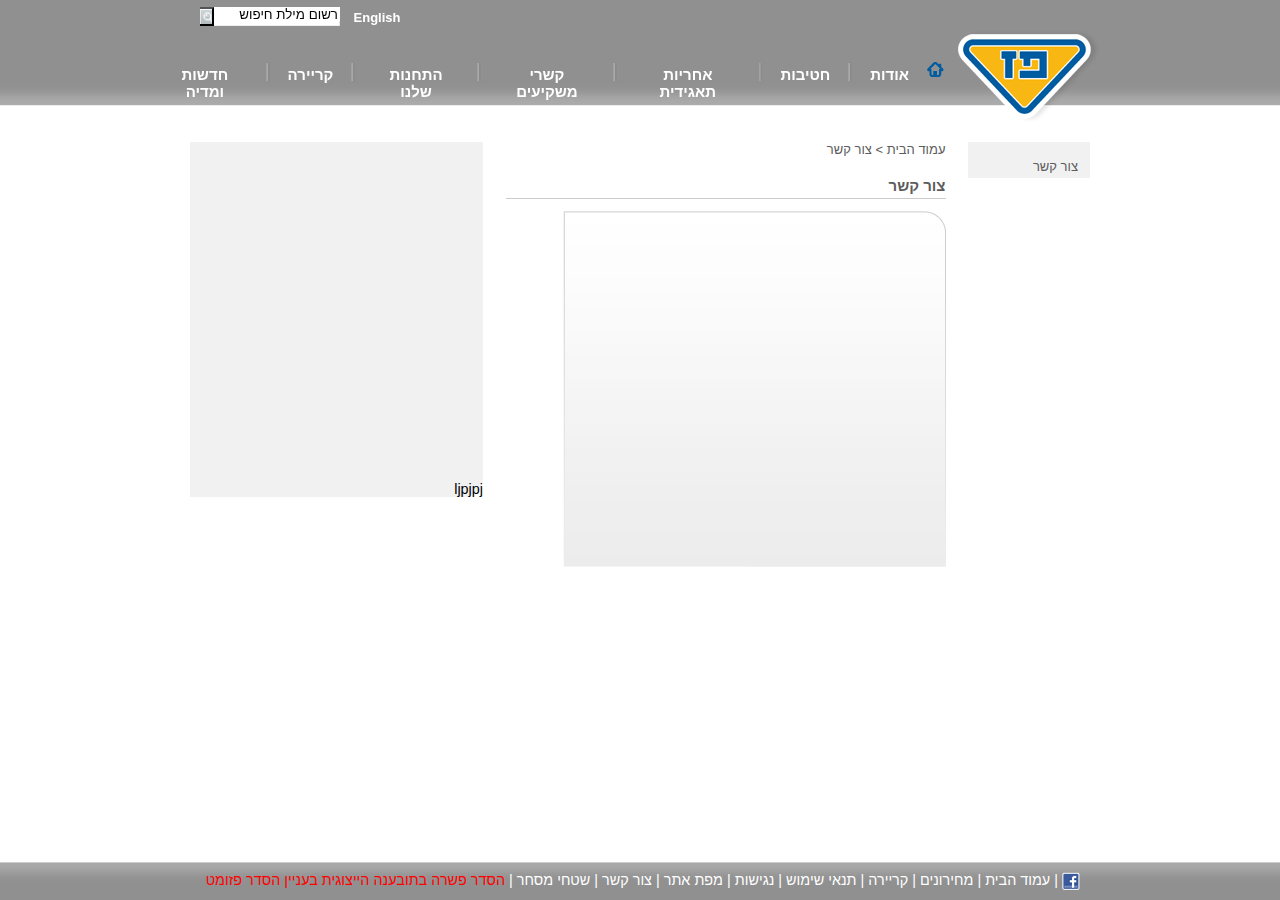
==== contact.html @ d04f44ec "fine-tunning_hp+contact_nav" ====
<!DOCTYPE html>
<html lang="en">
<head>
    <meta charset="UTF-8">
    <meta name="viewport" content="width=device-width, initial-scale=1.0">
    <meta http-equiv="X-UA-Compatible" content="ie=edge">
    <link rel="stylesheet" href="paz-contact-style.css">
    <title>פז-צור קשר </title>
</head>
<body>
    <header>
        <div class="header">
            <div class="logo"></div>
            <div class="left-header">
                <a class= "english" href="">English</a>
                <form class="search">
                    <input type="text" name="search" value="רשום מילת חיפוש">
                    <button type="submit"><i class="fa fa-search"></i></button>
                </form>
                <ul>
                <li class="home-icon"><img src="images/menu_home_blue.png" alt="home"></li>
                <li class="dropdown" class="active">
                    <a href="#">אודות</a>
                    <div class="dropdown-content">
                        <a href="#">אודות</a>
                        <span class="line-drop"></span>
                        <a href="#">היסטוריה</a>
                        <span class="line-drop"></span>
                        <a href="#">חזון וערכים</a>
                        <span class="line-drop"></span>
                        <a href="#">מבנה הקבוצה</a>
                        <span class="line-drop"></span>
                        <a href="#">חברי דירקטוריון</a>
                        <span class="line-drop"></span>
                        <a href="#">הנהלת הקבוצה</a>
                        <span class="line-drop"></span>
                        <a href="#">פרסים והוקרה</a>
                    </div>
                </li>
                <li class="line-top"></li>
                <li class="dropdown">
                    <a href="#">חטיבות</a>
                    <div class="dropdown-content">
                        <a href="#">חטיבות</a>
                        <span class="line-drop"></span>
                        <a href="#">קמעונאות ומסחר</a>
                        <span class="line-drop"></span>
                        <a href="#">תעשיות ושירותים</a>
                        <span class="line-drop"></span>
                        <a href="#">זיקוק</a>
                    </div>
                </li>
                <li class="line-top"></li>
                <li class="dropdown">
                    <a href="#">אחריות תאגידית</a>
                    <div class="dropdown-content">
                        <a href="#">אחריות תאגידית</a>
                        <span class="line-drop"></span>
                        <a href="#">הקוד האתי</a>
                        <span class="line-drop"></span>
                        <a href="#">מעורבות חברתית</a>
                        <span class="line-drop"></span>
                        <a href="#">נגישות</a>
                        <span class="line-drop"></span>
                        <a href="#">איכות הסביבה ובטיחות</a>
                        <span class="line-drop"></span>
                        <a href="#">דירוג מעלה</a>
                    </div>
                    </li>
                <li class="line-top"></li>
                <li class="dropdown">
                    <a href="#">קשרי משקיעים</a>
                    <div class="dropdown-content">
                            <a href="#">פרופיל חברה</a>
                            <span class="line-drop"></span>
                            <a href="#">דוחות כספיים</a>
                            <span class="line-drop"></span>
                            <a href="#">כלים למשקיע</a>
                            <span class="line-drop"></span>
                            <a href="#">נתוני מניה</a>
                            <span class="line-drop"></span>
                            <a href="#">אסיפות כלליות</a>
                        </div>
                </li>
                <li class="line-top"></li>
                <li class="dropdown">
                    <a href="#">התחנות שלנו</a>
                    <div class="dropdown-content">
                            <a href="#">התחנות שלנו</a>
                            <span class="line-drop"></span>
                            <a href="#">נגישות מתחמי פז</a>
                            <span class="line-drop"></span>
                            <a href="#">רשימת תחנות</a>
                            <span class="line-drop"></span>
                            <a href="#">מועדונים</a>
                        </div>
                </li>
                <li class="line-top"></li>
                <li class="dropdown">
                    <a href="#">קריירה</a>
                    <div class="dropdown-content">
                            <a href="#">לעבוד בפז</a>
                            <span class="line-drop"></span>
                            <a href="#">ניהול תחנת פז</a>
                            <span class="line-drop"></span>
                            <a href="#">קריירה</a>
                        </div>
                </li>
                <li class="line-top"></li>
                <li class="dropdown">
                    <a href="#">חדשות ומדיה</a>
                    <div class="dropdown-content">
                            <a href="#">פרסומות</a>
                            <span class="line-drop"></span>
                            <a href="#">הודעות לעיתונות</a>
                        </div>
                </li>
                </ul>     
            </div>
        </div>      
    </header>
    
    <main class="main-top">
        <div class="right-div">
            <div class="contact-right-cont">
                <p>צור קשר</p>
            <div>
        </div>
                </div>
            </div>
        <div class="center-div">
            <div class="finder"><a class="a-home" href="">עמוד הבית > </a> צור קשר</div>
            <h4>צור קשר</h4>
            
            <div class="form"></div>
        </div>
        <div class="left-div">
                  ljpjpj
        </div>
        </div>  
    </main>
 <footer>
     <div class="footer">
         <ul class="ul-footer">
             <li class="facebook"><img src='images/fb_icon.png' alt="facebook"></li>
             <li class="line">|</li>
             <li >
                 <a href="">עמוד הבית</a>
             </li>
             <li class="line">|</li>
             <li >
                 <a href="">מחירונים</a>
             </li>
             <li class="line">|</li>
             <li >
                 <a href="">קריירה</a>
             </li>
             <li class="line">|</li>
             <li >
                 <a href="">תנאי שימוש</a>
             </li>
             <li class="line">|</li>
             <li >
                 <a href="">נגישות</a>
             </li>
             <li class="line">|</li>
             <li >
                 <a href="">מפת אתר</a>
             </li>
             <li class="line">|</li>
             <li >
                 <a href="">צור קשר</a>
             </li>
             <li class="line">|</li>
             <li >
                 <a href="">שטחי מסחר</a>
             </li>
             <li class="line">|</li>
             <li>
                <a class="red-text" href="">הסדר פשרה בתובענה הייצוגית בעניין הסדר פזומט</a>
            </li>
         </ul>
     </div>
 </footer>

</body>
</html>
---- paz-contact-style.css ----
body{
    margin: 0;
    text-align: right;
    direction: rtl;
    font-family: Arial Hebrew, Arial;
    font-size: 0.9em;
}
* {
    box-sizing: border-box;
}
header {
  width: 100%;
  height: 106px;
  position: fixed;
  background-image:url('images/header_bg.png');
  background-color: #999;
  top: 0px;

}
.header {
  width: 900px;
  height: 106px;
  margin: auto;
  text-align: center;
  position: relative;
  display: flex;

}
.logo {
  width: 142px;
  height: 93px;
  background-image: url('images/paz_logo.png');
  position: absolute;
  top: 30px;
  right: -10px;
}
.left-header {
  width: 800px;
  height: 90px;
  flex-grow: 1;
  position: absolute;
  left: -30px; 
  display: flex;
  flex-direction: column;
  justify-content: flex-end;
}
.search {
  width: 132px;
  height: 19px;
  position: relative;
  right: 620px;
  top: -30px;
  display: flex;
  background-image: url('images/search_input.png');
  
}
.search > input {
  width: 126px;
  height: 14px;
  border: none;
}
.search > button {
  width: 19px;
  height: 19px;
  background-image: url('images/search_button.png');
  border-left: none;
  cursor: pointer;
}
.english {
  font-size: 0.9em;
  font-weight: bold;
  color: #fff;
  text-decoration: none;
  position: relative;
  right: 183px;
  top: -12px;
}
ul {
list-style: none;
padding: 0;
margin: 0;
display: flex;
}
ul > li {
display: inline-block;
}
.dropdown > a {
  position: relative;
  top: 10px;
  display: inline-block;
  text-decoration: none;
  color: white;
  font-size: 15px;
  font-weight: bold;
}
.dropdown:hover > a {
  position: relative;
  top: 10px;
  display: inline-block;
  text-decoration: none;
  color: #00449C;
  font-size: 15px;
  font-weight: bold;
}
.dropdown-content {
  display: none;
  position: absolute;
  background: #909090
  url('images/menu_dropdown_bg.png')
  repeat-x 0 0;
  top: 96px;
  padding: 10px 2px;
}
.dropdown-content > a {
  display: block;
  text-decoration: none;
  color: white;
  font-size: 15px;
  font-weight: bold;
  text-align: right;
}
.dropdown:hover .dropdown-content {
  display: block;
}
.dropdown-content > a:hover {
  background-color:#BCBCBC;
  color: #00449C;
}
.line-top {
  width: 4px;
  height: 21px;
  margin: 0 16px;
  position: relative;
  top: 6px;
  background-image: url('images/menu_sep.png');
}
.line-drop {
  width: 100%;
  height: 1px;
  padding: 0px;
  margin: 0px;
  background: url('images/menu_dropdown_sep.png') repeat-x 0 0;
  display: inline-block;
}
  .home-icon {
    margin:0 16px;
    position: relative;
    top: 6px;
  }

.main-top {
    display: flex;
    width: 900px;
    justify-content: space-between;
    margin: auto;
    margin-top: 110px;
    padding-top: 32px;
}

.main-top > .right-div {
  background-color: #f1f1f1;
  width: 122px;
  height: 36px;
  display: flex;
  align-items: flex-end;
}
.contact-right-cont {
  width: 110px;
    height: 36px;
    overflow: hidden;
    padding-right: 12px;
    font-size: 13px;
    margin-bottom: 4px;
    color: #5c5c5c;
    line-height: 32px;
}
.main-top > .center-div {
  width: 440px;
}
.finder {
  text-decoration: none;
  font-size: 13px;
  color: #5c5c5c;
  margin-bottom: 20px;
}
.a-home {
  text-decoration: none;
  font-size: 13px;
  color: #5c5c5c;
}
.a-home:hover {
  color: #00449C;
}
h4 {
    font-size: 15px;
    font-weight: bold;
    color: #5c5c5c;
    border-bottom: 1px solid #cbcbcb;
    margin-bottom: 12px;
    padding-bottom: 4px;
}
.main-top > .center-div > .form {
    background-image: url('images/contact_form_bg.png');
    width: 383px;
    height: 356px;
    display: flex;
    align-items: flex-end;
    padding: 12px 18px;
  }

  .main-top > .left-div {
    background-color: #f1f1f1;
    border-bottom-right-radius: 20px;
    width: 293px;
    height: 355px;
    display: flex;
    align-items: flex-end;
  }

  footer {
    width: 100%;
    height: 38px;
    position: fixed;
    background-image:url('images/footer_bg.png');
    background-color: #999;
    bottom: 0px;
    z-index: 100;
  }
  .footer {
    width: 900px;
    height: 38px;
    margin: auto;
    padding: 10px;
    position: relative;
    display: flex; 
  }
  .ul-footer {
    padding: 0;
    width: 900px;
    list-style: none;
    display: flex;
    margin: auto;
  }
  li a {
    color: #fff;
    bottom: 15px;
    text-decoration: none;
    margin-left: 2px;
    margin-right: 2px;
  }
  .red-text {
    color: red;
    bottom: 15px;
    text-decoration: none;
    margin-right: 2px;
  }
  .line {
    color: #fff;
    bottom: 15px;
    margin-left: 2px;
    margin-right: 2px;
    }
  .facebook {
    bottom: 15px;
    margin-left: 2px;
}
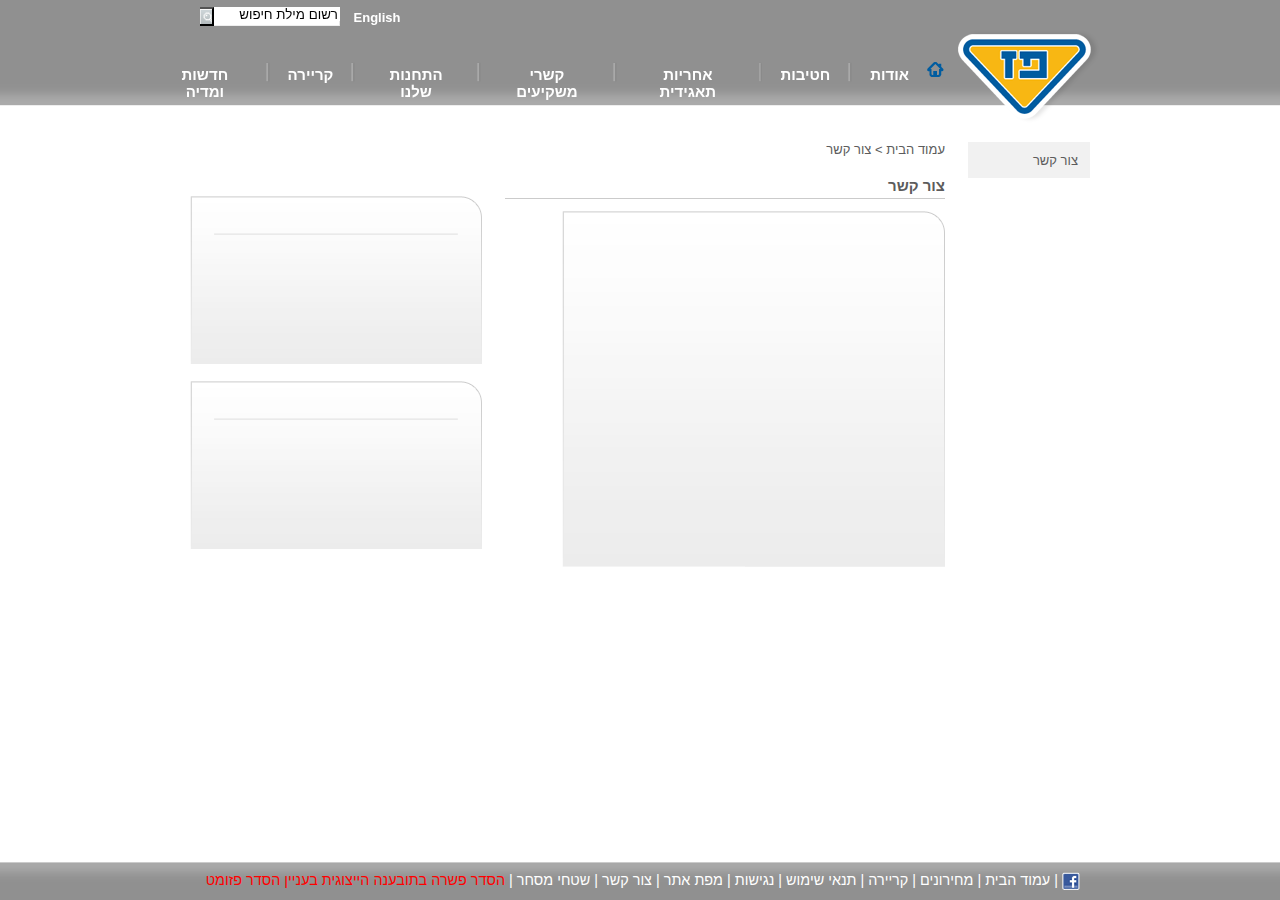
==== commit c3c0cd0f: "contact-layout-continue" ====
--- a/contact.html
+++ b/contact.html
@@ -123,19 +123,20 @@
     <main class="main-top">
         <div class="right-div">
             <div class="contact-right-cont">
-                <p>צור קשר</p>
+                <p class="a-contact">צור קשר</p>
             <div>
         </div>
                 </div>
             </div>
         <div class="center-div">
-            <div class="finder"><a class="a-home" href="">עמוד הבית > </a> צור קשר</div>
+            <div class="finder"><a class="a-contact" href="">עמוד הבית > </a> צור קשר</div>
             <h4>צור קשר</h4>
             
             <div class="form"></div>
         </div>
         <div class="left-div">
-                  ljpjpj
+                <div class=left-containers></div>
+                <div class=left-containers></div>
         </div>
         </div>  
     </main>
--- a/paz-contact-style.css
+++ b/paz-contact-style.css
@@ -165,14 +165,14 @@
   align-items: flex-end;
 }
 .contact-right-cont {
-  width: 110px;
+    width: 110px;
     height: 36px;
-    overflow: hidden;
     padding-right: 12px;
     font-size: 13px;
     margin-bottom: 4px;
     color: #5c5c5c;
-    line-height: 32px;
+    line-height: 20px;
+
 }
 .main-top > .center-div {
   width: 440px;
@@ -183,12 +183,12 @@
   color: #5c5c5c;
   margin-bottom: 20px;
 }
-.a-home {
+.a-contact {
   text-decoration: none;
   font-size: 13px;
   color: #5c5c5c;
 }
-.a-home:hover {
+.a-contact:hover {
   color: #00449C;
 }
 h4 {
@@ -209,14 +209,19 @@
   }
 
   .main-top > .left-div {
-    background-color: #f1f1f1;
-    border-bottom-right-radius: 20px;
-    width: 293px;
-    height: 355px;
-    display: flex;
-    align-items: flex-end;
-  }
-
+    width: 292px;
+    margin-top: 36px;
+    display: flex;
+    flex-direction: column;
+    align-items: center;
+    justify-content: space-evenly;
+  }
+.left-containers {
+  width: 293px;
+  height: 168px;
+  padding: 18px 22px 15px;
+  background: url('images/cube_bg.png') no-repeat 0 0;
+}
   footer {
     width: 100%;
     height: 38px;
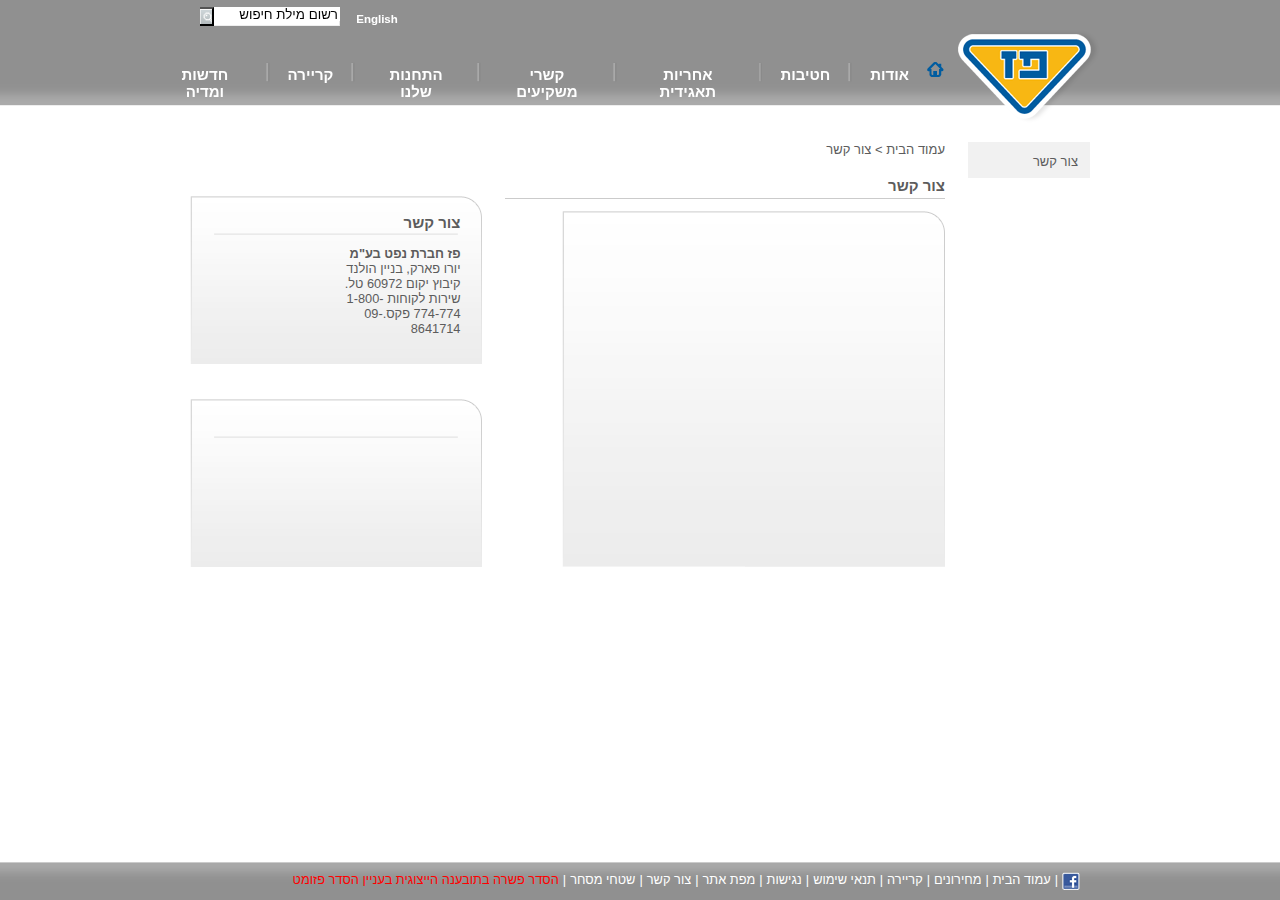
==== commit 61c6cad1: "left-content" ====
--- a/contact.html
+++ b/contact.html
@@ -119,26 +119,30 @@
             </div>
         </div>      
     </header>
-    
     <main class="main-top">
         <div class="right-div">
             <div class="contact-right-cont">
-                <p class="a-contact">צור קשר</p>
+                <a class="a-contact" href="">צור קשר</a>
             <div>
         </div>
-                </div>
+            </div>
             </div>
         <div class="center-div">
             <div class="finder"><a class="a-contact" href="">עמוד הבית > </a> צור קשר</div>
             <h4>צור קשר</h4>
-            
             <div class="form"></div>
         </div>
         <div class="left-div">
+                <div class=left-containers>
+                        <h3>צור קשר</h3>
+                        <p class="left-text"><strong>פז חברת נפט בע"מ</strong>
+                                יורו פארק, בניין הולנד
+                                קיבוץ יקום 60972
+                                טל. שירות לקוחות 1-800-774-774
+                                פקס.09-8641714</p>
+                </div>
                 <div class=left-containers></div>
-                <div class=left-containers></div>
-        </div>
-        </div>  
+        </div> 
     </main>
  <footer>
      <div class="footer">
--- a/paz-contact-style.css
+++ b/paz-contact-style.css
@@ -3,7 +3,7 @@
     text-align: right;
     direction: rtl;
     font-family: Arial Hebrew, Arial;
-    font-size: 0.9em;
+    font-size: 0.8em;
 }
 * {
     box-sizing: border-box;
@@ -162,14 +162,14 @@
   width: 122px;
   height: 36px;
   display: flex;
-  align-items: flex-end;
+  align-items: center;
 }
 .contact-right-cont {
     width: 110px;
     height: 36px;
     padding-right: 12px;
     font-size: 13px;
-    margin-bottom: 4px;
+    margin-top: 20px;
     color: #5c5c5c;
     line-height: 20px;
 
@@ -210,17 +210,28 @@
 
   .main-top > .left-div {
     width: 292px;
-    margin-top: 36px;
+    margin-top: 54px;
     display: flex;
     flex-direction: column;
     align-items: center;
-    justify-content: space-evenly;
+    justify-content: space-between;
   }
 .left-containers {
   width: 293px;
   height: 168px;
   padding: 18px 22px 15px;
   background: url('images/cube_bg.png') no-repeat 0 0;
+}
+h3 {
+  font-size: 15px;
+  font-weight: bold;
+  color: #5c5c5c;
+  margin-top: auto;
+}
+.left-text {
+  display: block;
+  color: #5c5c5c;
+  width: 120px;
 }
   footer {
     width: 100%;
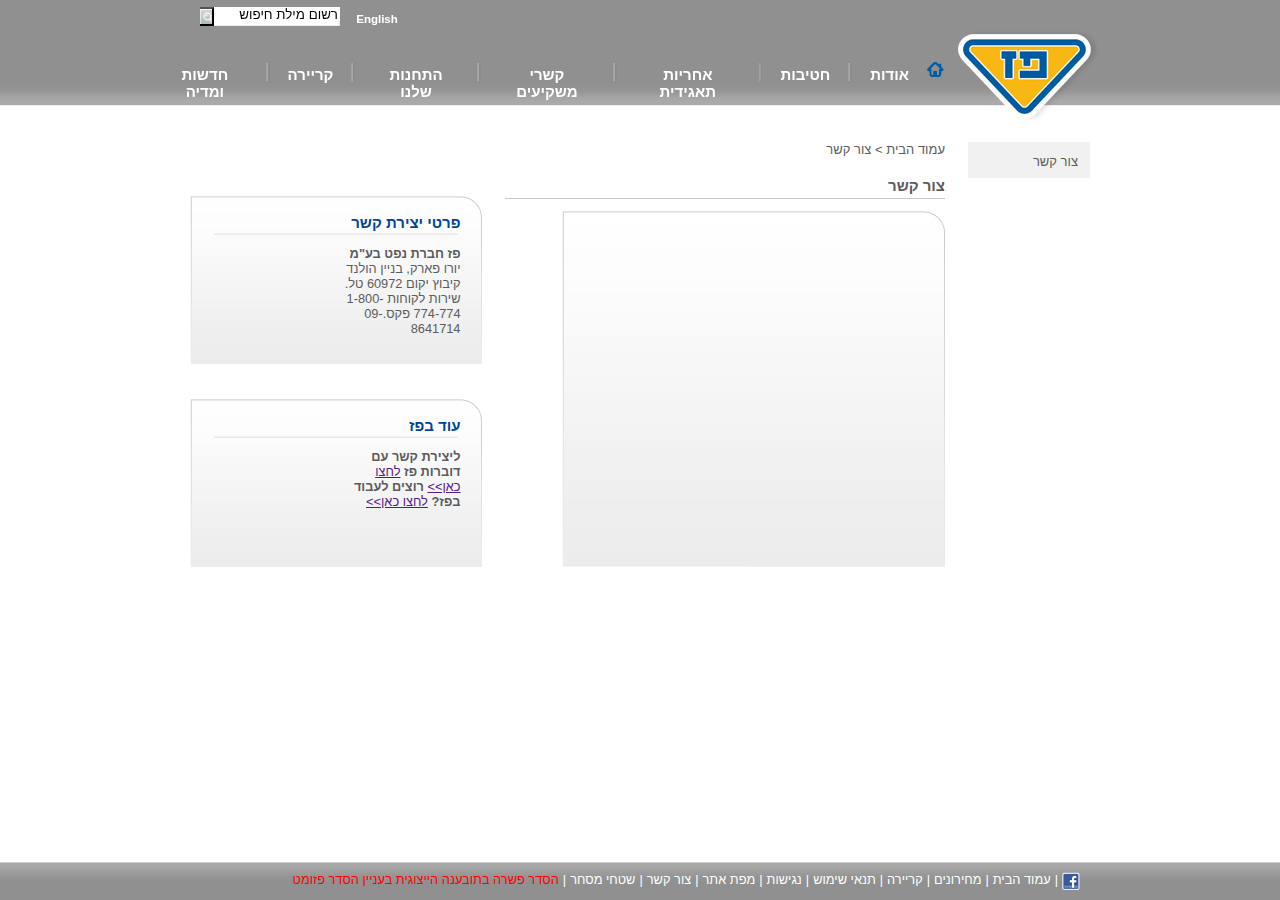
==== commit 95d894d0: "left-content-continue" ====
--- a/contact.html
+++ b/contact.html
@@ -134,14 +134,23 @@
         </div>
         <div class="left-div">
                 <div class=left-containers>
-                        <h3>צור קשר</h3>
-                        <p class="left-text"><strong>פז חברת נפט בע"מ</strong>
+                        <h3>פרטי יצירת קשר</h3>
+                        <p class="left-text">
+                            <strong>פז חברת נפט בע"מ</strong>
                                 יורו פארק, בניין הולנד
                                 קיבוץ יקום 60972
                                 טל. שירות לקוחות 1-800-774-774
                                 פקס.09-8641714</p>
                 </div>
-                <div class=left-containers></div>
+                <div class=left-containers>
+                        <h3>עוד בפז</h3>
+                        <p class="left-text">
+                            <strong>ליצירת קשר עם דוברות פז</strong>
+                            <a href="">לחצו כאן>></a>
+                            <strong>רוצים לעבוד בפז?</strong>
+                            <a href="">לחצו כאן>></a>
+                        </p>
+                </div>
         </div> 
     </main>
  <footer>
--- a/paz-contact-style.css
+++ b/paz-contact-style.css
@@ -225,7 +225,7 @@
 h3 {
   font-size: 15px;
   font-weight: bold;
-  color: #5c5c5c;
+  color: #00449C;
   margin-top: auto;
 }
 .left-text {
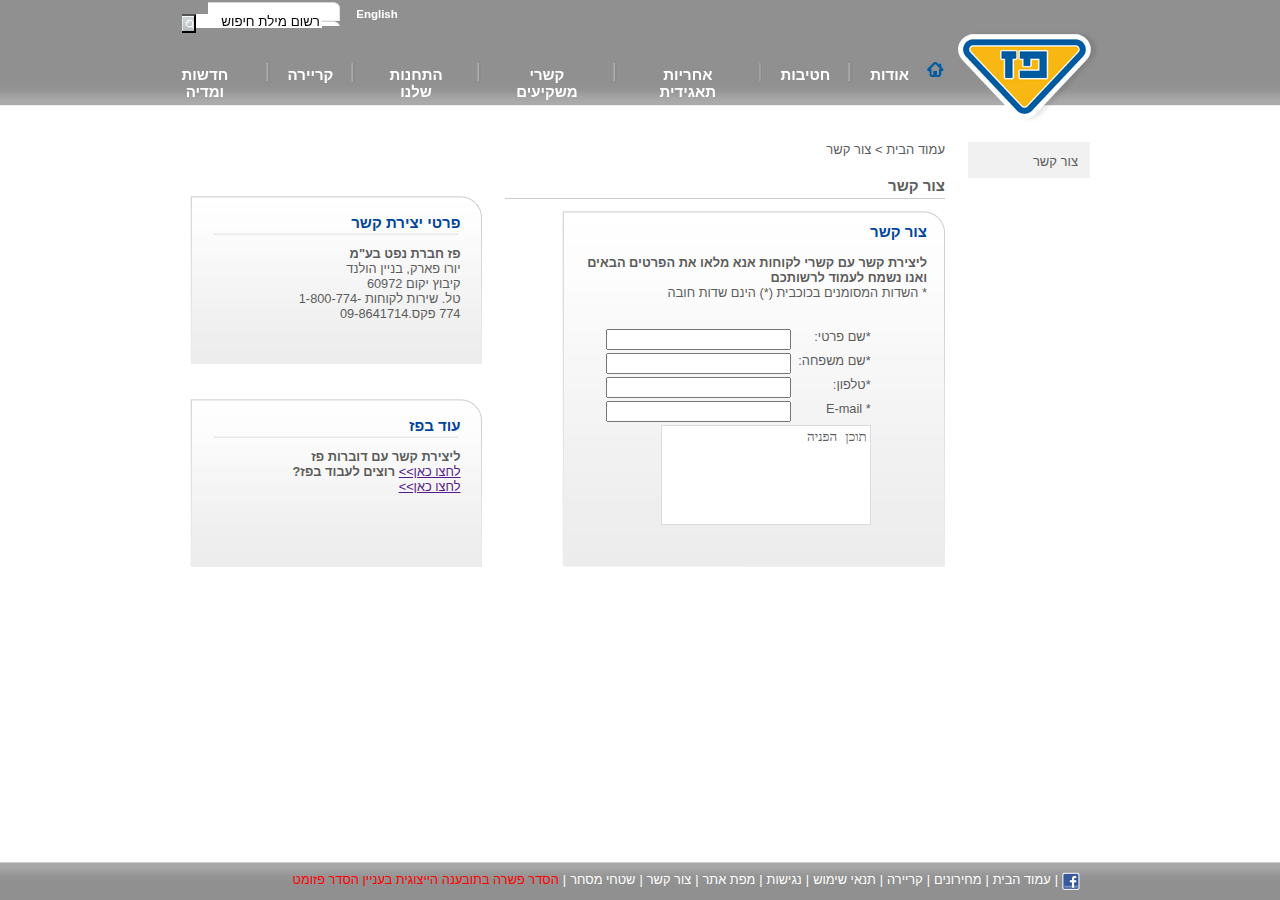
==== commit fe320efc: "form" ====
--- a/contact.html
+++ b/contact.html
@@ -130,24 +130,52 @@
         <div class="center-div">
             <div class="finder"><a class="a-contact" href="">עמוד הבית > </a> צור קשר</div>
             <h4>צור קשר</h4>
-            <div class="form"></div>
+            <form class="form">
+                <div>                    
+                    <h3>צור קשר</h3>
+                    <p class="center-text">
+                        <strong> ליצירת קשר עם קשרי לקוחות אנא מלאו את הפרטים הבאים ואנו נשמח לעמוד לרשותכם</strong><br>
+                        * השדות המסומנים בכוכבית (*) הינם שדות חובה</p>
+                </div>
+                <fieldset>
+                    <div class="form-row">
+                        <label for="name">*שם פרטי:</label>
+                        <input id="name" name="name" type="text" maxlength="80">
+                    </div>
+                    <div class="form-row">
+                            <label for="surname">*שם משפחה:</label>
+                            <input id="surname" name="surname" type="text" maxlength="80">
+                        </div>
+                        <div class="form-row">
+                                <label for="tel">*טלפון:</label>
+                                <input id="tel" name="name" type="tel" maxlength="80">
+                        </div>
+                        <div class="form-row">
+                                <label for="E-mail">* E-mail</label>
+                                <input id="E-mail" name="E-mail" type="text" maxlength="80">
+                        </div>
+                        <div class="form-row">
+                            <textarea id="textarea">תוכן הפניה</textarea>
+                        </div>
+                </fieldset> 
+            </form>
         </div>
         <div class="left-div">
                 <div class=left-containers>
                         <h3>פרטי יצירת קשר</h3>
                         <p class="left-text">
-                            <strong>פז חברת נפט בע"מ</strong>
-                                יורו פארק, בניין הולנד
-                                קיבוץ יקום 60972
+                            <strong>פז חברת נפט בע"מ</strong><br>
+                                יורו פארק, בניין הולנד<br>
+                                קיבוץ יקום 60972 <br>
                                 טל. שירות לקוחות 1-800-774-774
                                 פקס.09-8641714</p>
                 </div>
                 <div class=left-containers>
                         <h3>עוד בפז</h3>
                         <p class="left-text">
-                            <strong>ליצירת קשר עם דוברות פז</strong>
+                            <strong>ליצירת קשר עם דוברות פז</strong><br>
                             <a href="">לחצו כאן>></a>
-                            <strong>רוצים לעבוד בפז?</strong>
+                            <strong>רוצים לעבוד בפז?</strong><br>
                             <a href="">לחצו כאן>></a>
                         </p>
                 </div>
--- a/paz-contact-style.css
+++ b/paz-contact-style.css
@@ -199,15 +199,42 @@
     margin-bottom: 12px;
     padding-bottom: 4px;
 }
-.main-top > .center-div > .form {
+
+form {
     background-image: url('images/contact_form_bg.png');
     width: 383px;
     height: 356px;
+    padding: 12px 18px;
+    color: #5c5c5c;
+  }
+
+  fieldset {
+    margin: auto;
+    width: 80%;
+    border: none;
+}
+  .form-row {
     display: flex;
-    align-items: flex-end;
-    padding: 12px 18px;
-  }
-
+    padding: 12px;
+    position: relative;
+}
+
+.form-row > input {
+  margin-right: 80px;
+  position: absolute;
+}
+.form-row > label {
+  margin-right: auto;
+  position: absolute;
+}
+.form-row > textarea {
+  width: 210px;
+  height: 100px;
+  border: 1px solid #dadce0;
+  resize: none;
+  color: #5c5c5c;
+  padding: 3px;
+}
   .main-top > .left-div {
     width: 292px;
     margin-top: 54px;
@@ -221,6 +248,7 @@
   height: 168px;
   padding: 18px 22px 15px;
   background: url('images/cube_bg.png') no-repeat 0 0;
+
 }
 h3 {
   font-size: 15px;
@@ -231,7 +259,7 @@
 .left-text {
   display: block;
   color: #5c5c5c;
-  width: 120px;
+  width: 180px;
 }
   footer {
     width: 100%;
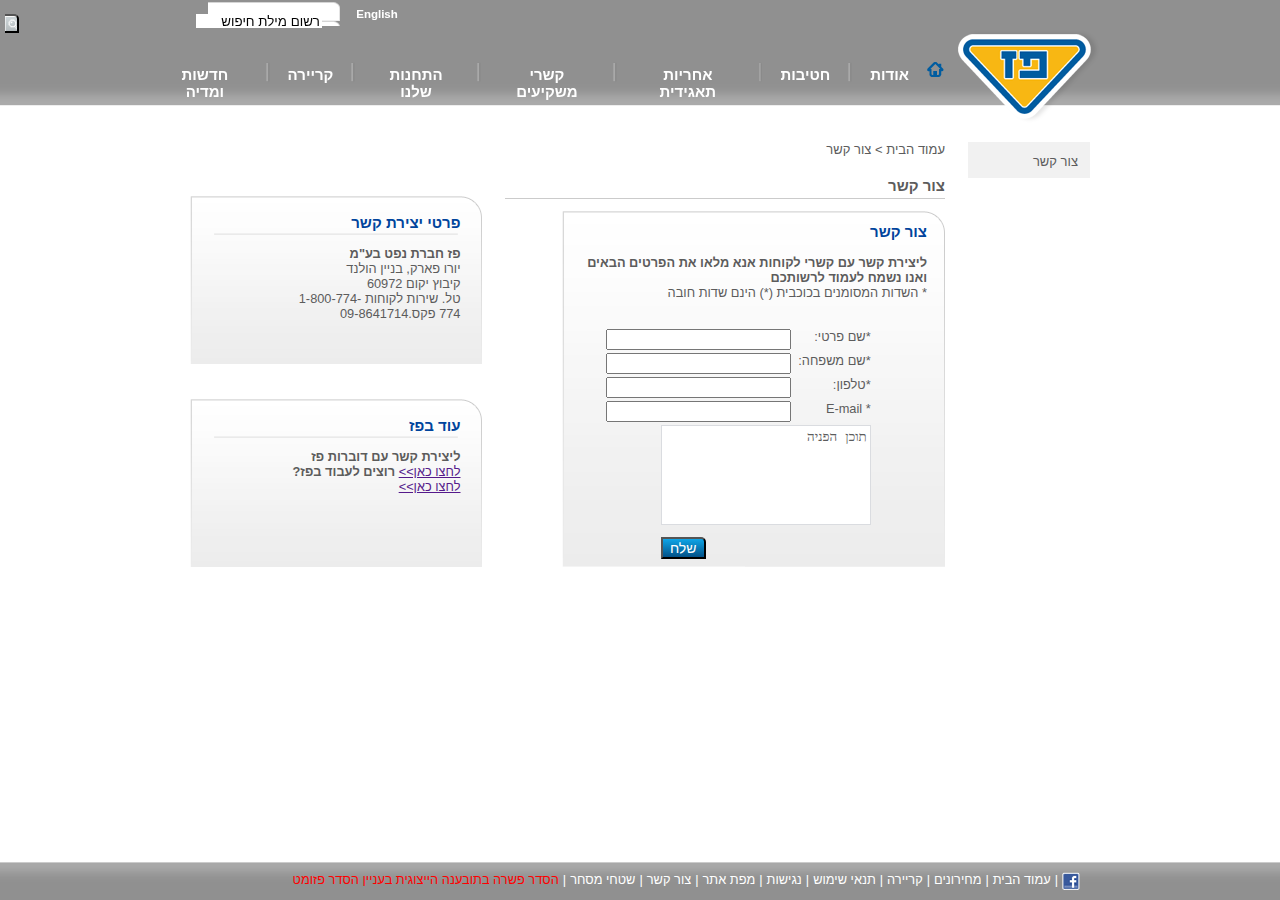
==== commit 57670df9: "button" ====
--- a/contact.html
+++ b/contact.html
@@ -157,6 +157,7 @@
                         <div class="form-row">
                             <textarea id="textarea">תוכן הפניה</textarea>
                         </div>
+                        <button type="button" onclick="submitForm()">שלח</button>
                 </fieldset> 
             </form>
         </div>
--- a/paz-contact-style.css
+++ b/paz-contact-style.css
@@ -218,7 +218,6 @@
     padding: 12px;
     position: relative;
 }
-
 .form-row > input {
   margin-right: 80px;
   position: absolute;
@@ -235,6 +234,14 @@
   color: #5c5c5c;
   padding: 3px;
 }
+button {
+  margin-right: 177px;
+  border-top-right-radius:5px;
+  background-image: linear-gradient(#0EA5E7, #025188);
+  font-size: 14px;
+  color: #fff;
+  width: 45px;
+}
   .main-top > .left-div {
     width: 292px;
     margin-top: 54px;
@@ -248,7 +255,6 @@
   height: 168px;
   padding: 18px 22px 15px;
   background: url('images/cube_bg.png') no-repeat 0 0;
-
 }
 h3 {
   font-size: 15px;
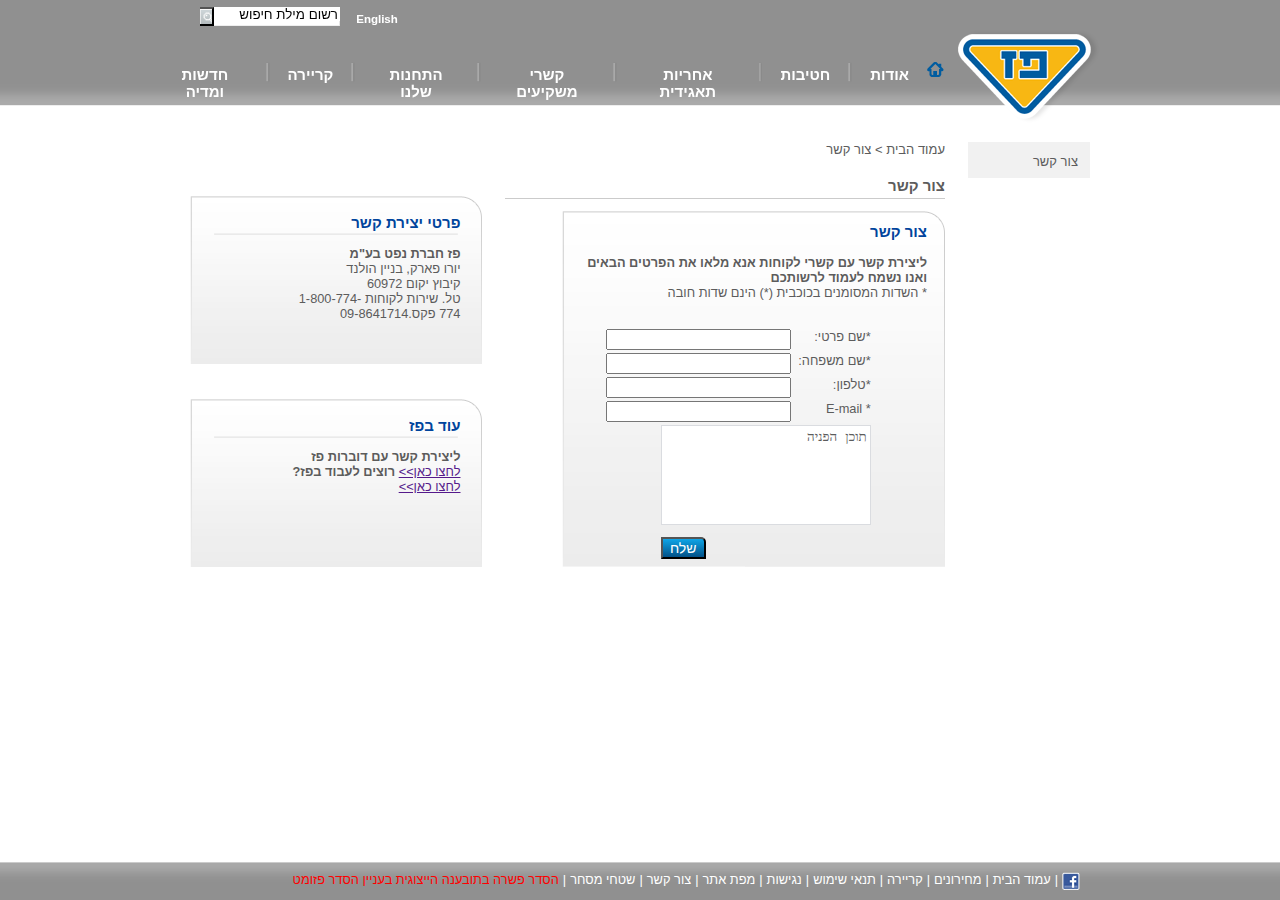
==== commit 6d1fad3d: "forms-issue-fix" ====
--- a/contact.html
+++ b/contact.html
@@ -8,117 +8,117 @@
     <title>פז-צור קשר </title>
 </head>
 <body>
-    <header>
-        <div class="header">
-            <div class="logo"></div>
-            <div class="left-header">
-                <a class= "english" href="">English</a>
-                <form class="search">
-                    <input type="text" name="search" value="רשום מילת חיפוש">
-                    <button type="submit"><i class="fa fa-search"></i></button>
-                </form>
-                <ul>
-                <li class="home-icon"><img src="images/menu_home_blue.png" alt="home"></li>
-                <li class="dropdown" class="active">
-                    <a href="#">אודות</a>
-                    <div class="dropdown-content">
-                        <a href="#">אודות</a>
-                        <span class="line-drop"></span>
-                        <a href="#">היסטוריה</a>
-                        <span class="line-drop"></span>
-                        <a href="#">חזון וערכים</a>
-                        <span class="line-drop"></span>
-                        <a href="#">מבנה הקבוצה</a>
-                        <span class="line-drop"></span>
-                        <a href="#">חברי דירקטוריון</a>
-                        <span class="line-drop"></span>
-                        <a href="#">הנהלת הקבוצה</a>
-                        <span class="line-drop"></span>
-                        <a href="#">פרסים והוקרה</a>
+        <header>
+                <div class="header">
+                    <div class="logo"></div>
+                    <div class="left-header">
+                        <a class= "english" href="">English</a>
+                        <form class="search">
+                            <input type="text" name="search" value="רשום מילת חיפוש">
+                            <button type="submit" class=button-top><i class="fa fa-search"></i></button>
+                        </form>
+                        <ul>
+                        <li class="home-icon"><img src="images/menu_home_blue.png" alt="home"></li>
+                        <li class="dropdown" class="active">
+                            <a href="#">אודות</a>
+                            <div class="dropdown-content">
+                                <a href="#">אודות</a>
+                                <span class="line-drop"></span>
+                                <a href="#">היסטוריה</a>
+                                <span class="line-drop"></span>
+                                <a href="#">חזון וערכים</a>
+                                <span class="line-drop"></span>
+                                <a href="#">מבנה הקבוצה</a>
+                                <span class="line-drop"></span>
+                                <a href="#">חברי דירקטוריון</a>
+                                <span class="line-drop"></span>
+                                <a href="#">הנהלת הקבוצה</a>
+                                <span class="line-drop"></span>
+                                <a href="#">פרסים והוקרה</a>
+                            </div>
+                        </li>
+                        <li class="line-top"></li>
+                        <li class="dropdown">
+                            <a href="#">חטיבות</a>
+                            <div class="dropdown-content">
+                                <a href="#">חטיבות</a>
+                                <span class="line-drop"></span>
+                                <a href="#">קמעונאות ומסחר</a>
+                                <span class="line-drop"></span>
+                                <a href="#">תעשיות ושירותים</a>
+                                <span class="line-drop"></span>
+                                <a href="#">זיקוק</a>
+                            </div>
+                        </li>
+                        <li class="line-top"></li>
+                        <li class="dropdown">
+                            <a href="#">אחריות תאגידית</a>
+                            <div class="dropdown-content">
+                                <a href="#">אחריות תאגידית</a>
+                                <span class="line-drop"></span>
+                                <a href="#">הקוד האתי</a>
+                                <span class="line-drop"></span>
+                                <a href="#">מעורבות חברתית</a>
+                                <span class="line-drop"></span>
+                                <a href="#">נגישות</a>
+                                <span class="line-drop"></span>
+                                <a href="#">איכות הסביבה ובטיחות</a>
+                                <span class="line-drop"></span>
+                                <a href="#">דירוג מעלה</a>
+                            </div>
+                            </li>
+                        <li class="line-top"></li>
+                        <li class="dropdown">
+                            <a href="#">קשרי משקיעים</a>
+                            <div class="dropdown-content">
+                                    <a href="#">פרופיל חברה</a>
+                                    <span class="line-drop"></span>
+                                    <a href="#">דוחות כספיים</a>
+                                    <span class="line-drop"></span>
+                                    <a href="#">כלים למשקיע</a>
+                                    <span class="line-drop"></span>
+                                    <a href="#">נתוני מניה</a>
+                                    <span class="line-drop"></span>
+                                    <a href="#">אסיפות כלליות</a>
+                                </div>
+                        </li>
+                        <li class="line-top"></li>
+                        <li class="dropdown">
+                            <a href="#">התחנות שלנו</a>
+                            <div class="dropdown-content">
+                                    <a href="#">התחנות שלנו</a>
+                                    <span class="line-drop"></span>
+                                    <a href="#">נגישות מתחמי פז</a>
+                                    <span class="line-drop"></span>
+                                    <a href="#">רשימת תחנות</a>
+                                    <span class="line-drop"></span>
+                                    <a href="#">מועדונים</a>
+                                </div>
+                        </li>
+                        <li class="line-top"></li>
+                        <li class="dropdown">
+                            <a href="#">קריירה</a>
+                            <div class="dropdown-content">
+                                    <a href="#">לעבוד בפז</a>
+                                    <span class="line-drop"></span>
+                                    <a href="#">ניהול תחנת פז</a>
+                                    <span class="line-drop"></span>
+                                    <a href="#">קריירה</a>
+                                </div>
+                        </li>
+                        <li class="line-top"></li>
+                        <li class="dropdown">
+                            <a href="#">חדשות ומדיה</a>
+                            <div class="dropdown-content">
+                                    <a href="#">פרסומות</a>
+                                    <span class="line-drop"></span>
+                                    <a href="#">הודעות לעיתונות</a>
+                                </div>
+                        </li>
+                        </ul>     
                     </div>
-                </li>
-                <li class="line-top"></li>
-                <li class="dropdown">
-                    <a href="#">חטיבות</a>
-                    <div class="dropdown-content">
-                        <a href="#">חטיבות</a>
-                        <span class="line-drop"></span>
-                        <a href="#">קמעונאות ומסחר</a>
-                        <span class="line-drop"></span>
-                        <a href="#">תעשיות ושירותים</a>
-                        <span class="line-drop"></span>
-                        <a href="#">זיקוק</a>
-                    </div>
-                </li>
-                <li class="line-top"></li>
-                <li class="dropdown">
-                    <a href="#">אחריות תאגידית</a>
-                    <div class="dropdown-content">
-                        <a href="#">אחריות תאגידית</a>
-                        <span class="line-drop"></span>
-                        <a href="#">הקוד האתי</a>
-                        <span class="line-drop"></span>
-                        <a href="#">מעורבות חברתית</a>
-                        <span class="line-drop"></span>
-                        <a href="#">נגישות</a>
-                        <span class="line-drop"></span>
-                        <a href="#">איכות הסביבה ובטיחות</a>
-                        <span class="line-drop"></span>
-                        <a href="#">דירוג מעלה</a>
-                    </div>
-                    </li>
-                <li class="line-top"></li>
-                <li class="dropdown">
-                    <a href="#">קשרי משקיעים</a>
-                    <div class="dropdown-content">
-                            <a href="#">פרופיל חברה</a>
-                            <span class="line-drop"></span>
-                            <a href="#">דוחות כספיים</a>
-                            <span class="line-drop"></span>
-                            <a href="#">כלים למשקיע</a>
-                            <span class="line-drop"></span>
-                            <a href="#">נתוני מניה</a>
-                            <span class="line-drop"></span>
-                            <a href="#">אסיפות כלליות</a>
-                        </div>
-                </li>
-                <li class="line-top"></li>
-                <li class="dropdown">
-                    <a href="#">התחנות שלנו</a>
-                    <div class="dropdown-content">
-                            <a href="#">התחנות שלנו</a>
-                            <span class="line-drop"></span>
-                            <a href="#">נגישות מתחמי פז</a>
-                            <span class="line-drop"></span>
-                            <a href="#">רשימת תחנות</a>
-                            <span class="line-drop"></span>
-                            <a href="#">מועדונים</a>
-                        </div>
-                </li>
-                <li class="line-top"></li>
-                <li class="dropdown">
-                    <a href="#">קריירה</a>
-                    <div class="dropdown-content">
-                            <a href="#">לעבוד בפז</a>
-                            <span class="line-drop"></span>
-                            <a href="#">ניהול תחנת פז</a>
-                            <span class="line-drop"></span>
-                            <a href="#">קריירה</a>
-                        </div>
-                </li>
-                <li class="line-top"></li>
-                <li class="dropdown">
-                    <a href="#">חדשות ומדיה</a>
-                    <div class="dropdown-content">
-                            <a href="#">פרסומות</a>
-                            <span class="line-drop"></span>
-                            <a href="#">הודעות לעיתונות</a>
-                        </div>
-                </li>
-                </ul>     
-            </div>
-        </div>      
-    </header>
+                </div>      
+            </header>
     <main class="main-top">
         <div class="right-div">
             <div class="contact-right-cont">
@@ -157,7 +157,7 @@
                         <div class="form-row">
                             <textarea id="textarea">תוכן הפניה</textarea>
                         </div>
-                        <button type="button" onclick="submitForm()">שלח</button>
+                        <button type="button" class="button-form" onclick="submitForm()">שלח</button>
                 </fieldset> 
             </form>
         </div>
--- a/paz-contact-style.css
+++ b/paz-contact-style.css
@@ -59,7 +59,7 @@
   height: 14px;
   border: none;
 }
-.search > button {
+.search > .button-top {
   width: 19px;
   height: 19px;
   background-image: url('images/search_button.png');
@@ -200,7 +200,7 @@
     padding-bottom: 4px;
 }
 
-form {
+.form {
     background-image: url('images/contact_form_bg.png');
     width: 383px;
     height: 356px;
@@ -234,7 +234,7 @@
   color: #5c5c5c;
   padding: 3px;
 }
-button {
+.button-form {
   margin-right: 177px;
   border-top-right-radius:5px;
   background-image: linear-gradient(#0EA5E7, #025188);
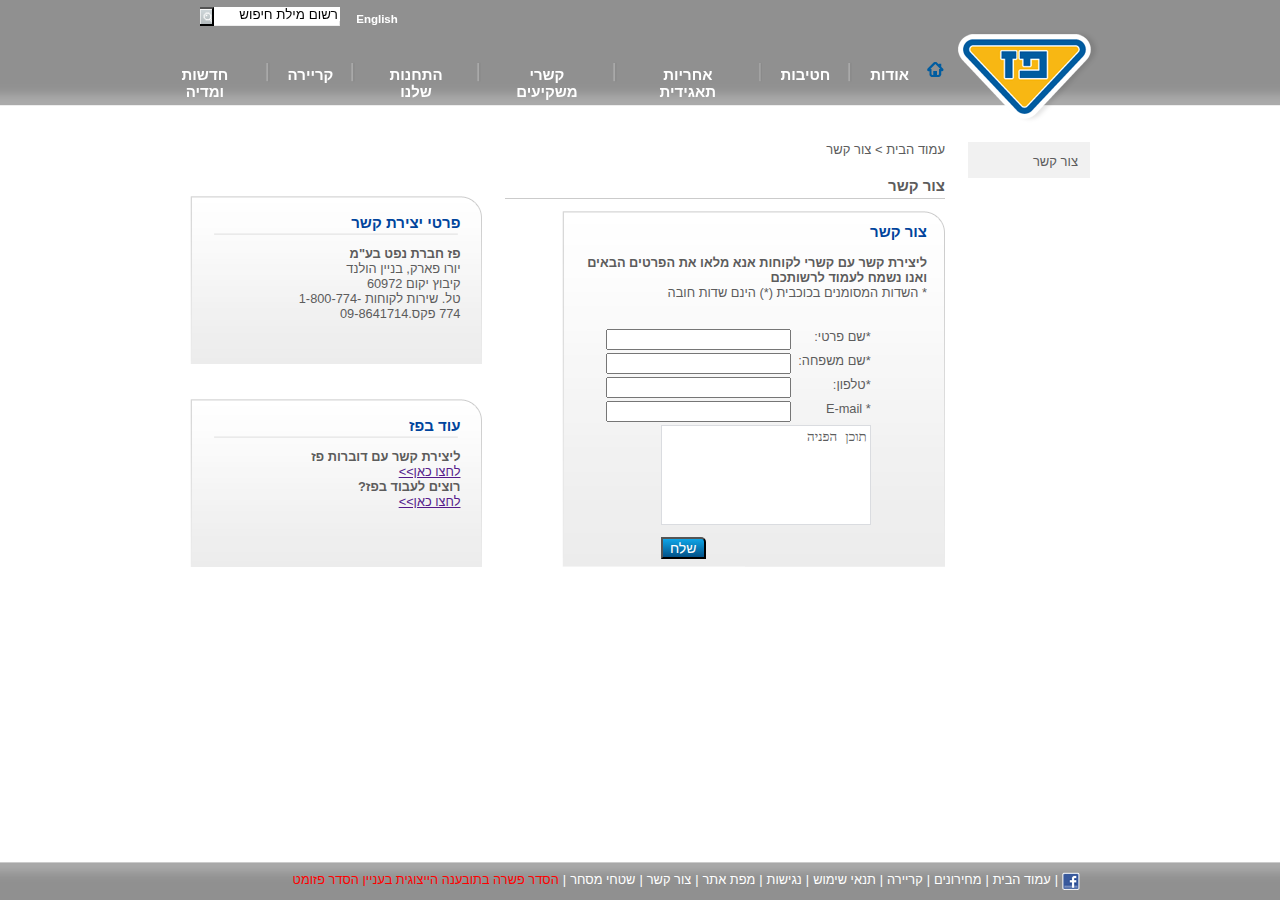
==== commit 672c03ec: "semi-final" ====
--- a/contact.html
+++ b/contact.html
@@ -175,7 +175,7 @@
                         <h3>עוד בפז</h3>
                         <p class="left-text">
                             <strong>ליצירת קשר עם דוברות פז</strong><br>
-                            <a href="">לחצו כאן>></a>
+                            <a href="">לחצו כאן>></a><br>
                             <strong>רוצים לעבוד בפז?</strong><br>
                             <a href="">לחצו כאן>></a>
                         </p>
